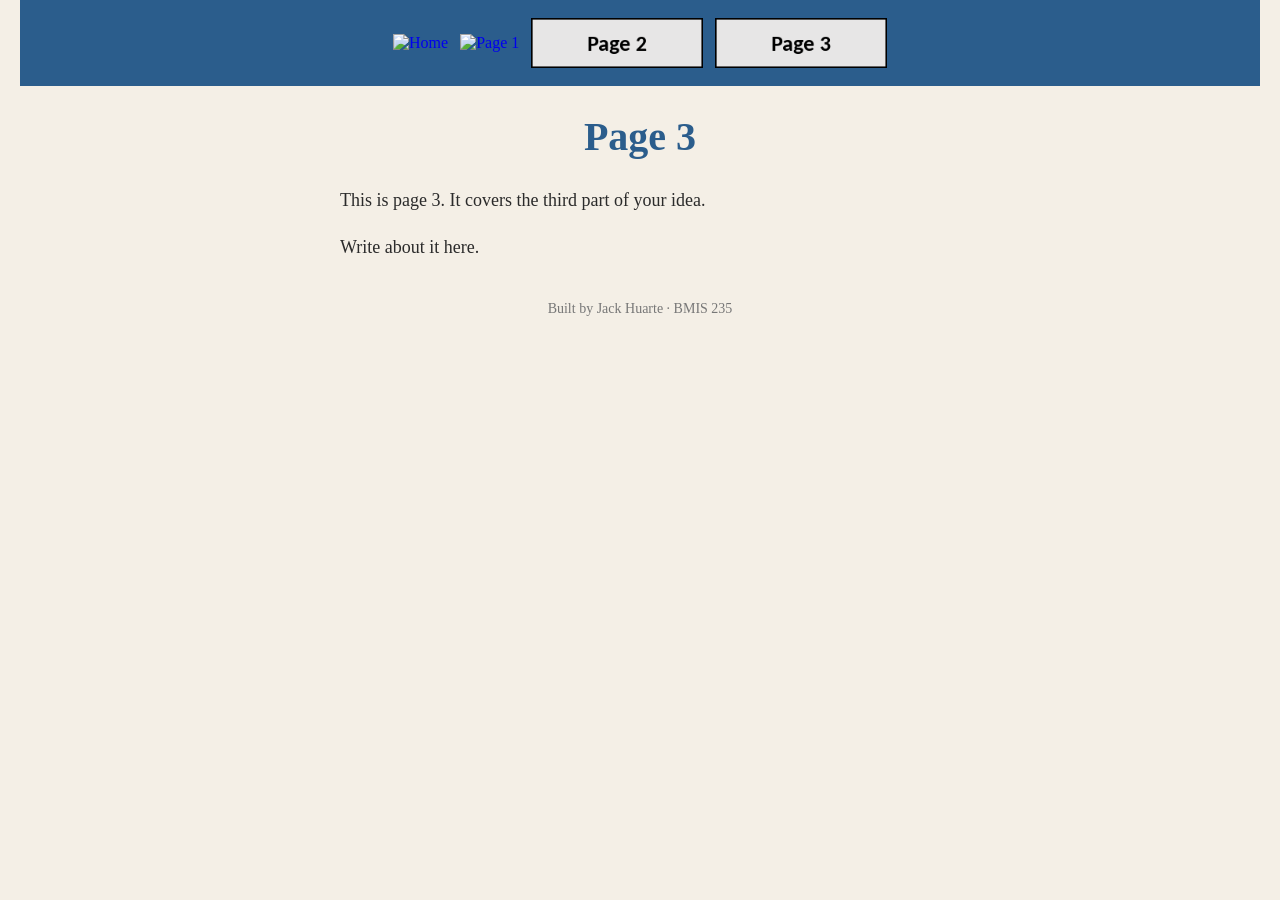
==== iron.html @ 2eb0a012 "Update Page 3 link image in navigation" ====
<!DOCTYPE html>
<!--
  Author: Jack Huarte
  GU username: JHuarte1
  Course: BMIS 235 - HTML-3
-->
<html lang="en">
<head>
<meta charset="utf-8">
<meta name="author" content="Jack Huarte">
<link rel="stylesheet" href="styles.css">
<title>Page 3</title>
</head>
<body>

<!-- ===== MENU ============================================================
     The menu is four links. Each link wraps an image instead of words.
     Build it once on this page, check that every link works,
     then copy the whole <nav> block and paste it over the menu on the
     other three pages, so every page has the exact same menu.
     ===================================================================== -->
<nav>
    <a href="index.html"><img src="img/home.png" alt="Home"></a>
    <a href="page1.html"><img src="img/page1.png" alt="Page 1"></a>
    <a href="page2.html"><img src="img/page2.png" alt="Page 2"></a>
    <a href="page3.html"><img src="img/page3.png" alt="Page 3"></a>
</nav>

<h1>Page 3</h1>
<p>This is page 3. It covers the third part of your idea.</p>
<p>Write about it here.</p>

<!-- Footer: fill in your name -->
<footer>Built by Jack Huarte &middot; BMIS 235</footer>

</body>
</html>
---- styles.css ----
/* =====================================================================
   styles.css  ·  YOUR BRAND
   ---------------------------------------------------------------------
   This one file is your brand guide. Every page that links to it gets
   the same font, the same colors and the same spacing.
   Change a color here once, and every page changes.

   Use the same font and colors you picked for your Excel menu images,
   so the menu and the pages look like one brand.
   ===================================================================== */

body {
    font-family: Georgia, "Times New Roman", serif;
    background-color: #f4efe6;
    color: #2b2b2b;
    margin: 0;
    padding: 0 20px 40px 20px;
}

/* the menu at the top of every page */
nav {
    background-color: #2b5d8c;
    padding: 14px;
    text-align: center;
}

/* every image inside the menu is forced to the same height.
   If your images still look different sizes, their WIDTHS are
   different: go back to Excel and make every cell the same size. */
nav img {
    height: 50px;
    margin: 4px;
    vertical-align: middle;
}

/* no underline or border around the image links */
nav a {
    text-decoration: none;
}

h1 {
    color: #2b5d8c;
    text-align: center;
    font-size: 40px;
}

p {
    max-width: 600px;
    margin: 20px auto;
    font-size: 18px;
    line-height: 1.5;
}

footer {
    text-align: center;
    font-size: 14px;
    color: #777777;
    margin-top: 40px;
}
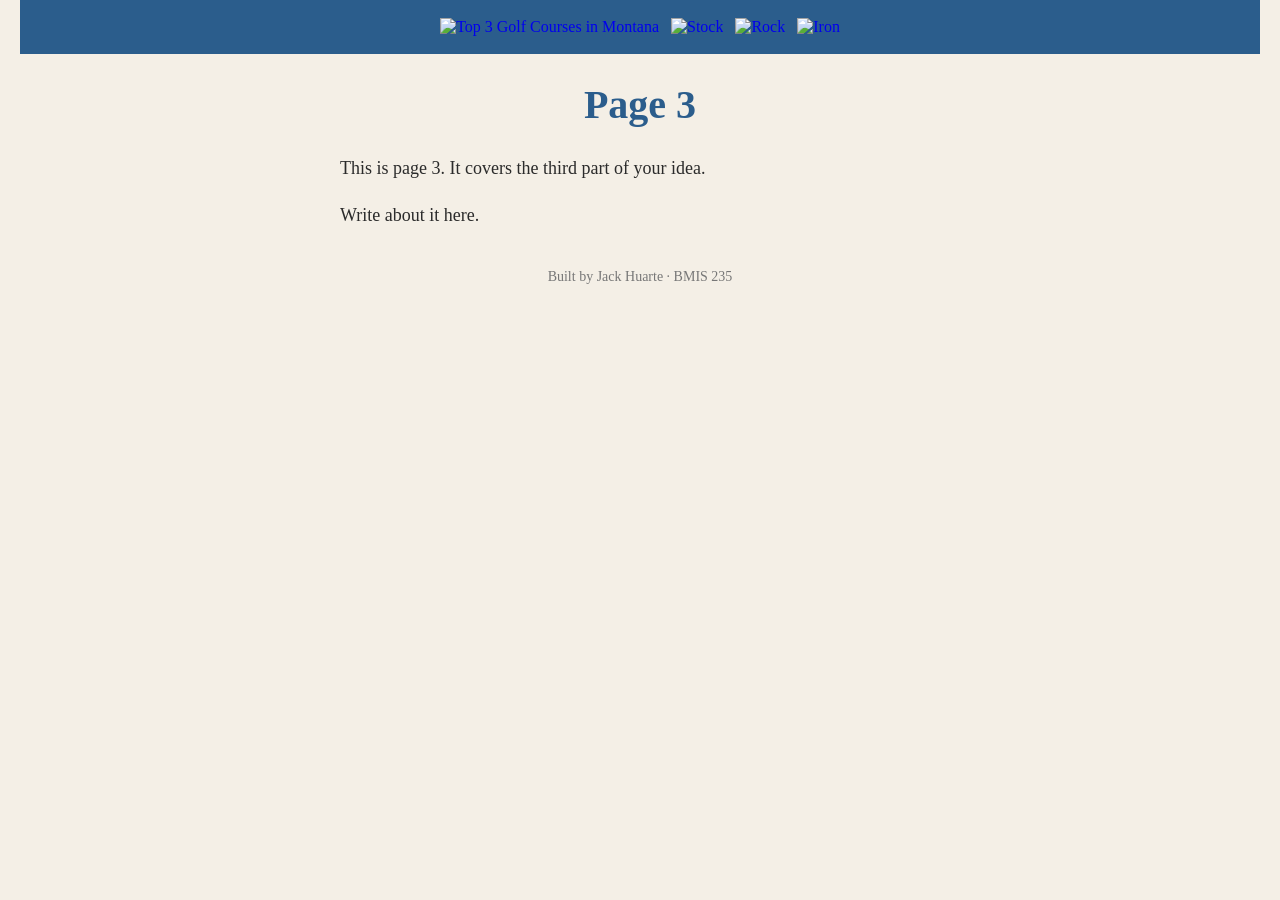
==== commit 20454889: "Update navigation links in iron.html" ====
--- a/iron.html
+++ b/iron.html
@@ -20,10 +20,10 @@
      other three pages, so every page has the exact same menu.
      ===================================================================== -->
 <nav>
-    <a href="index.html"><img src="img/home.png" alt="Home"></a>
-    <a href="page1.html"><img src="img/page1.png" alt="Page 1"></a>
-    <a href="page2.html"><img src="img/page2.png" alt="Page 2"></a>
-    <a href="page3.html"><img src="img/page3.png" alt="Page 3"></a>
+    <a href="golf.html"><img src="img/golf.png" alt="Top 3 Golf Courses in Montana"></a>
+    <a href="stock.html"><img src="img/stock.png" alt="Stock"></a>
+    <a href="rock.html"><img src="img/rock.png" alt="Rock"></a>
+    <a href="iron.html"><img src="img/iron.png" alt="Iron"></a>
 </nav>
 
 <h1>Page 3</h1>
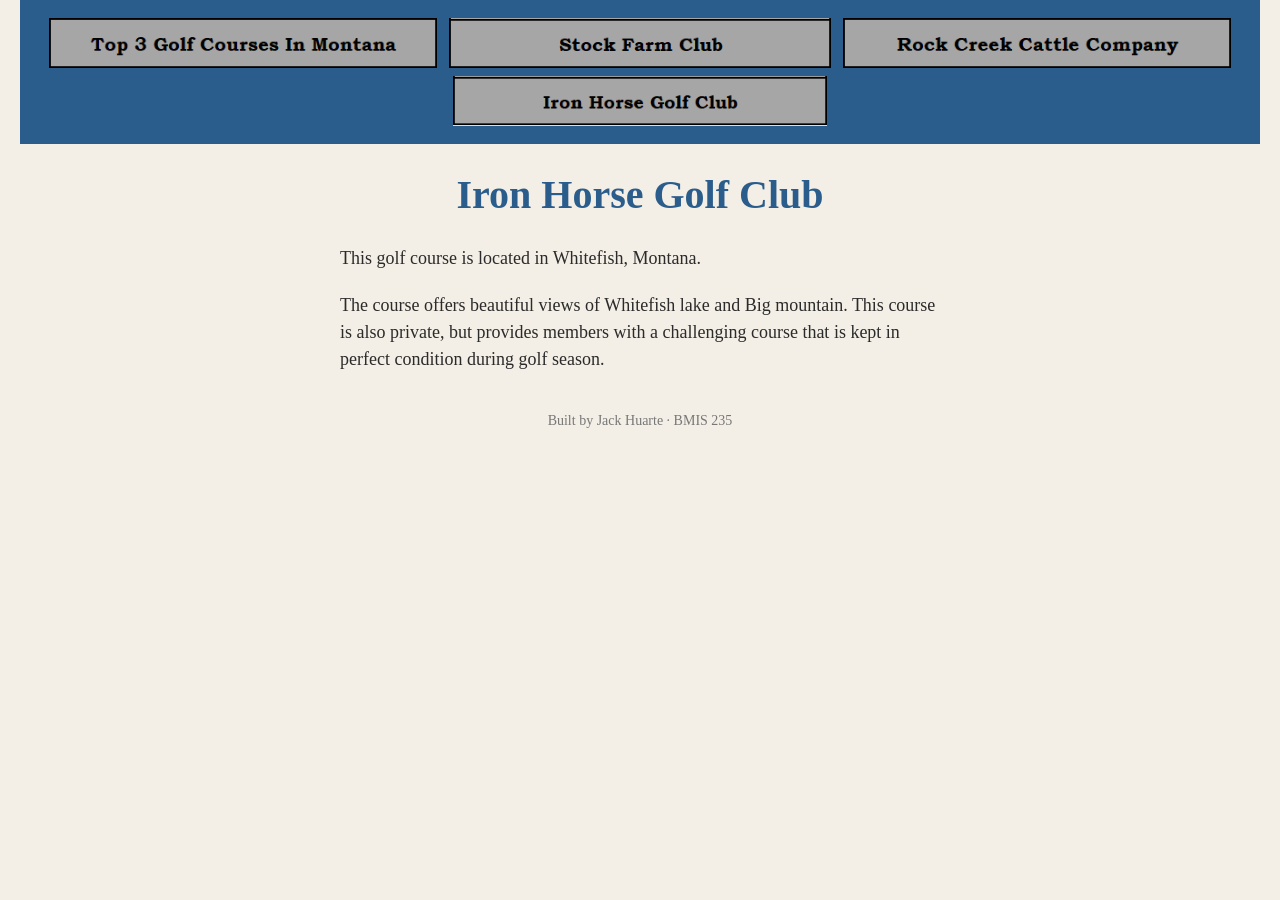
==== commit ed6e440f: "Revise Iron page title and description Updated content for Iron Horse Golf Club page." ====
--- a/iron.html
+++ b/iron.html
@@ -20,15 +20,15 @@
      other three pages, so every page has the exact same menu.
      ===================================================================== -->
 <nav>
-    <a href="golf.html"><img src="img/golf.png" alt="Top 3 Golf Courses in Montana"></a>
-    <a href="stock.html"><img src="img/stock.png" alt="Stock"></a>
-    <a href="rock.html"><img src="img/rock.png" alt="Rock"></a>
-    <a href="iron.html"><img src="img/iron.png" alt="Iron"></a>
+<a href="golf.html"><img src="./img/golf.png" alt="Top 3 Golf Courses in Montana"></a>
+    <a href="stock.html"><img src="./img/stock.png" alt="Stock Farm Club"></a>
+    <a href="rock.html"><img src="./img/rock.png" alt="Rock Creek Cattle Company"></a>
+    <a href="iron.html"><img src="./img/iron.png" alt="Iron Horse Golf Club"></a>
 </nav>
 
-<h1>Page 3</h1>
-<p>This is page 3. It covers the third part of your idea.</p>
-<p>Write about it here.</p>
+<h1>Iron Horse Golf Club</h1>
+<p>This golf course is located in Whitefish, Montana. </p>
+<p>The course offers beautiful views of Whitefish lake and Big mountain. This course is also private, but provides members with a challenging course that is kept in perfect condition during golf season.</p>
 
 <!-- Footer: fill in your name -->
 <footer>Built by Jack Huarte &middot; BMIS 235</footer>
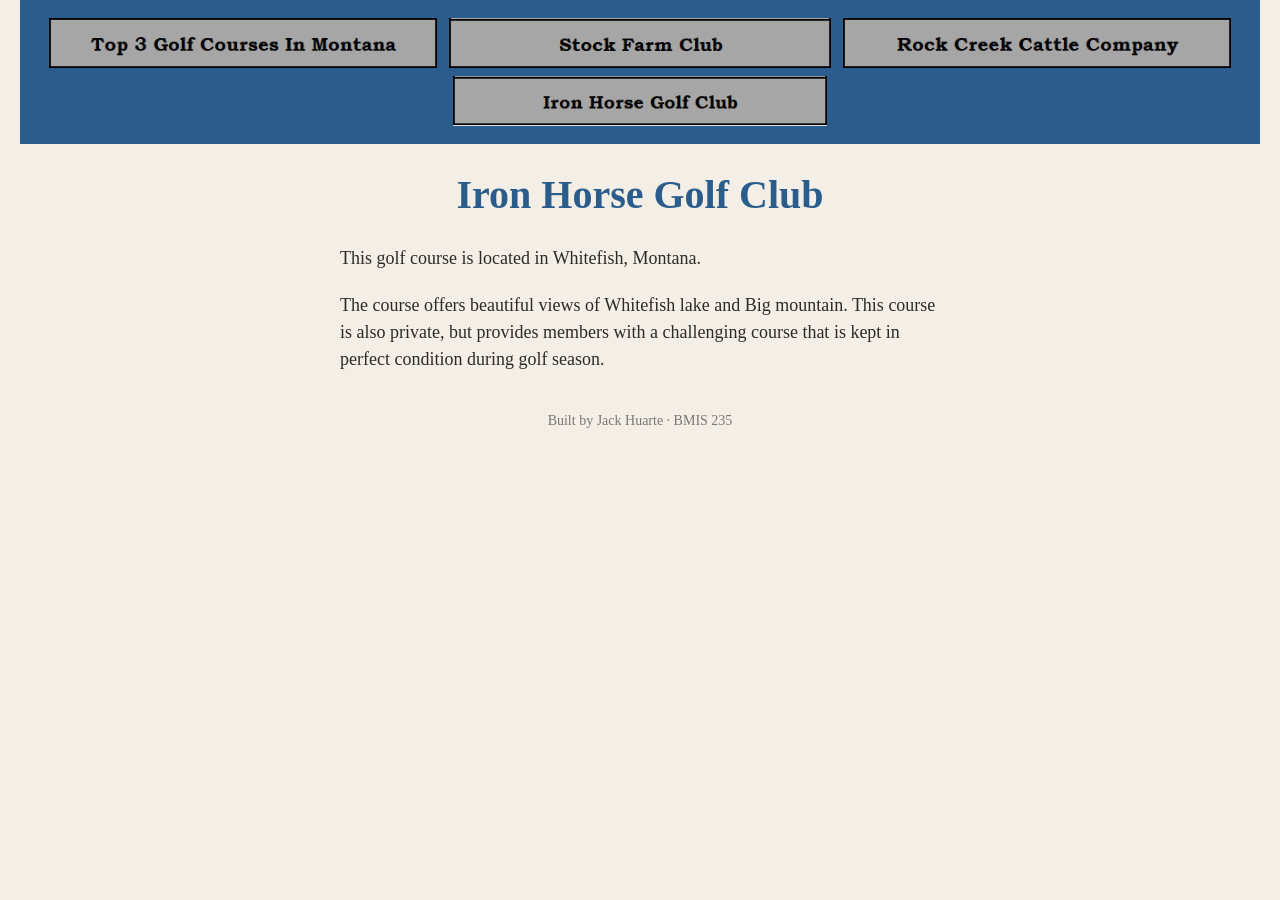
==== commit 0814a2ed: "Fix navigation link to point to index.html" ====
--- a/iron.html
+++ b/iron.html
@@ -20,7 +20,7 @@
      other three pages, so every page has the exact same menu.
      ===================================================================== -->
 <nav>
-<a href="golf.html"><img src="./img/golf.png" alt="Top 3 Golf Courses in Montana"></a>
+<a href="index.html"><img src="./img/golf.png" alt="Top 3 Golf Courses in Montana"></a>
     <a href="stock.html"><img src="./img/stock.png" alt="Stock Farm Club"></a>
     <a href="rock.html"><img src="./img/rock.png" alt="Rock Creek Cattle Company"></a>
     <a href="iron.html"><img src="./img/iron.png" alt="Iron Horse Golf Club"></a>
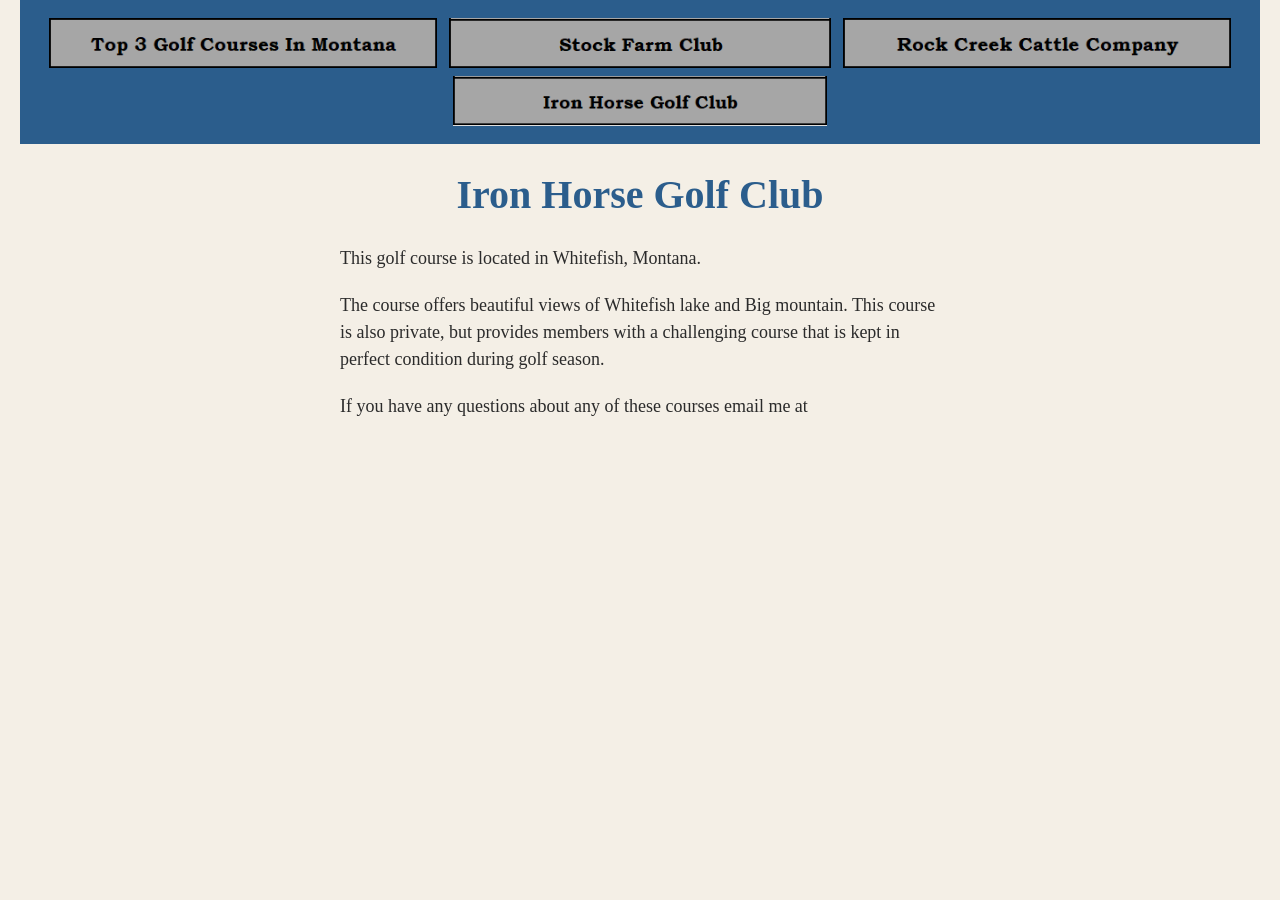
==== commit d0f87006: "Fix email link typo in iron.html" ====
--- a/iron.html
+++ b/iron.html
@@ -29,7 +29,7 @@
 <h1>Iron Horse Golf Club</h1>
 <p>This golf course is located in Whitefish, Montana. </p>
 <p>The course offers beautiful views of Whitefish lake and Big mountain. This course is also private, but provides members with a challenging course that is kept in perfect condition during golf season.</p>
-
+<p>If you have any questions about any of these courses email me at <a href="malito:jhuarte@zagmail.gonzaga.edu</a></p>
 <!-- Footer: fill in your name -->
 <footer>Built by Jack Huarte &middot; BMIS 235</footer>
 
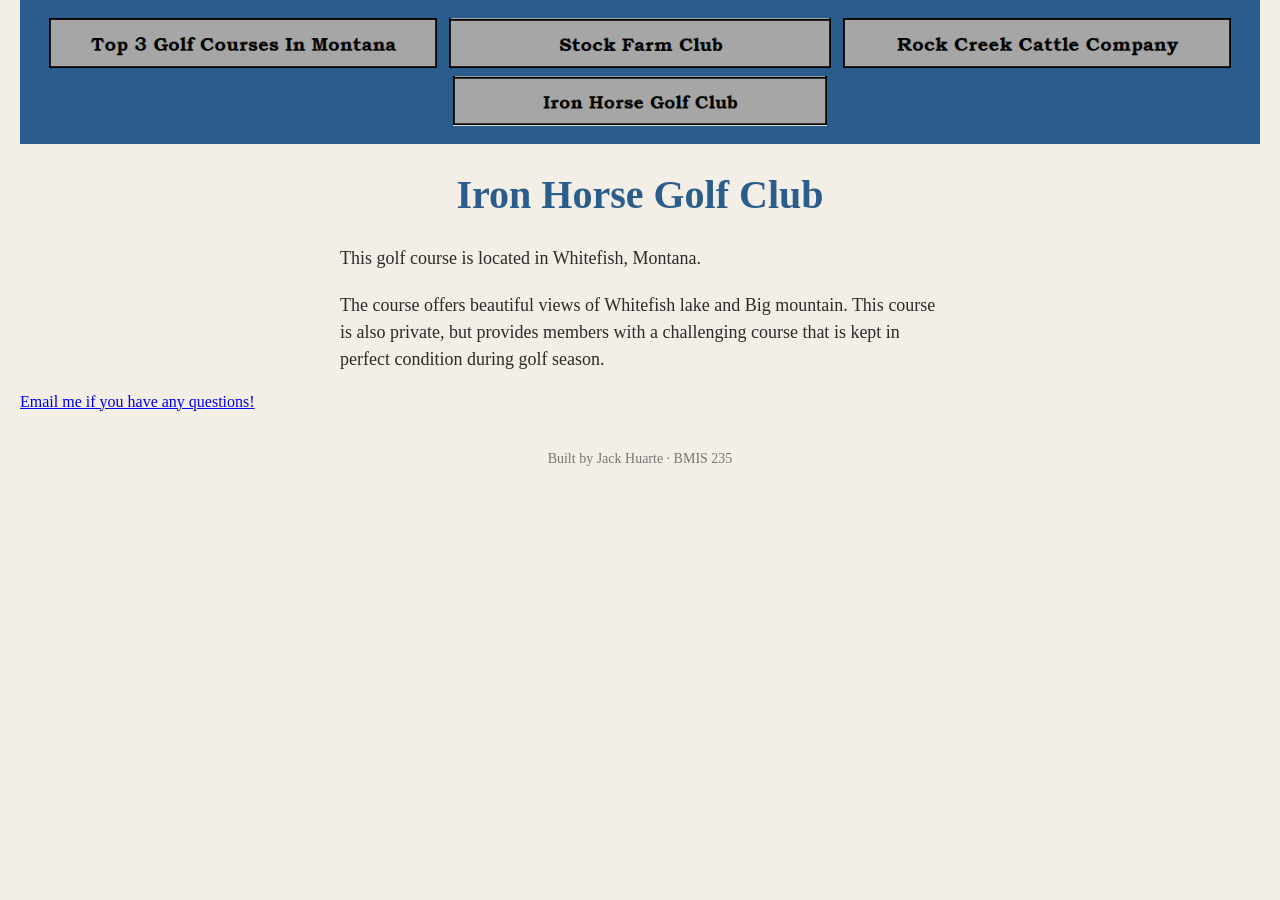
==== commit 830297eb: "Fix email link and update contact text" ====
--- a/iron.html
+++ b/iron.html
@@ -29,7 +29,9 @@
 <h1>Iron Horse Golf Club</h1>
 <p>This golf course is located in Whitefish, Montana. </p>
 <p>The course offers beautiful views of Whitefish lake and Big mountain. This course is also private, but provides members with a challenging course that is kept in perfect condition during golf season.</p>
-<p>If you have any questions about any of these courses email me at <a href="malito:jhuarte@zagmail.gonzaga.edu</a></p>
+  
+<a href="malito:jhuarte@zagmail.gonzaga.edu">Email me if you have any questions!</a>
+  
 <!-- Footer: fill in your name -->
 <footer>Built by Jack Huarte &middot; BMIS 235</footer>
 
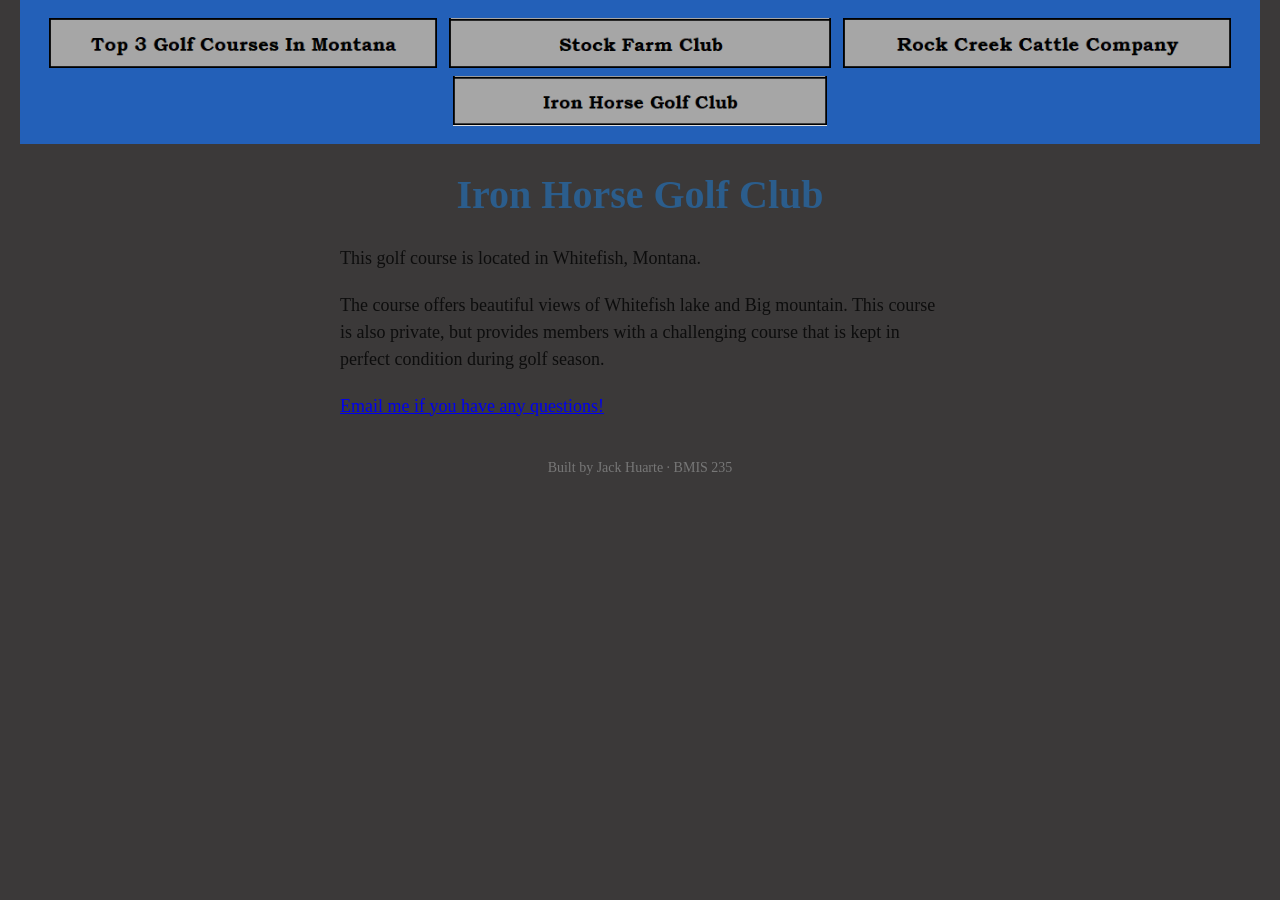
==== commit a4a7bce2: "Wrap email link in paragraph tag" ====
--- a/iron.html
+++ b/iron.html
@@ -30,7 +30,7 @@
 <p>This golf course is located in Whitefish, Montana. </p>
 <p>The course offers beautiful views of Whitefish lake and Big mountain. This course is also private, but provides members with a challenging course that is kept in perfect condition during golf season.</p>
   
-<a href="malito:jhuarte@zagmail.gonzaga.edu">Email me if you have any questions!</a>
+<p><a href="malito:jhuarte@zagmail.gonzaga.edu">Email me if you have any questions!</a></p>
   
 <!-- Footer: fill in your name -->
 <footer>Built by Jack Huarte &middot; BMIS 235</footer>
--- a/styles.css
+++ b/styles.css
@@ -10,16 +10,16 @@
    ===================================================================== */
 
 body {
-    font-family: Georgia, "Times New Roman", serif;
-    background-color: #f4efe6;
-    color: #2b2b2b;
+    font-family: Georgia, "Bell MT", serif;
+    background-color: #3B3939;
+    color: #0D0D0D;
     margin: 0;
     padding: 0 20px 40px 20px;
 }
 
 /* the menu at the top of every page */
 nav {
-    background-color: #2b5d8c;
+    background-color: #2360B8;
     padding: 14px;
     text-align: center;
 }
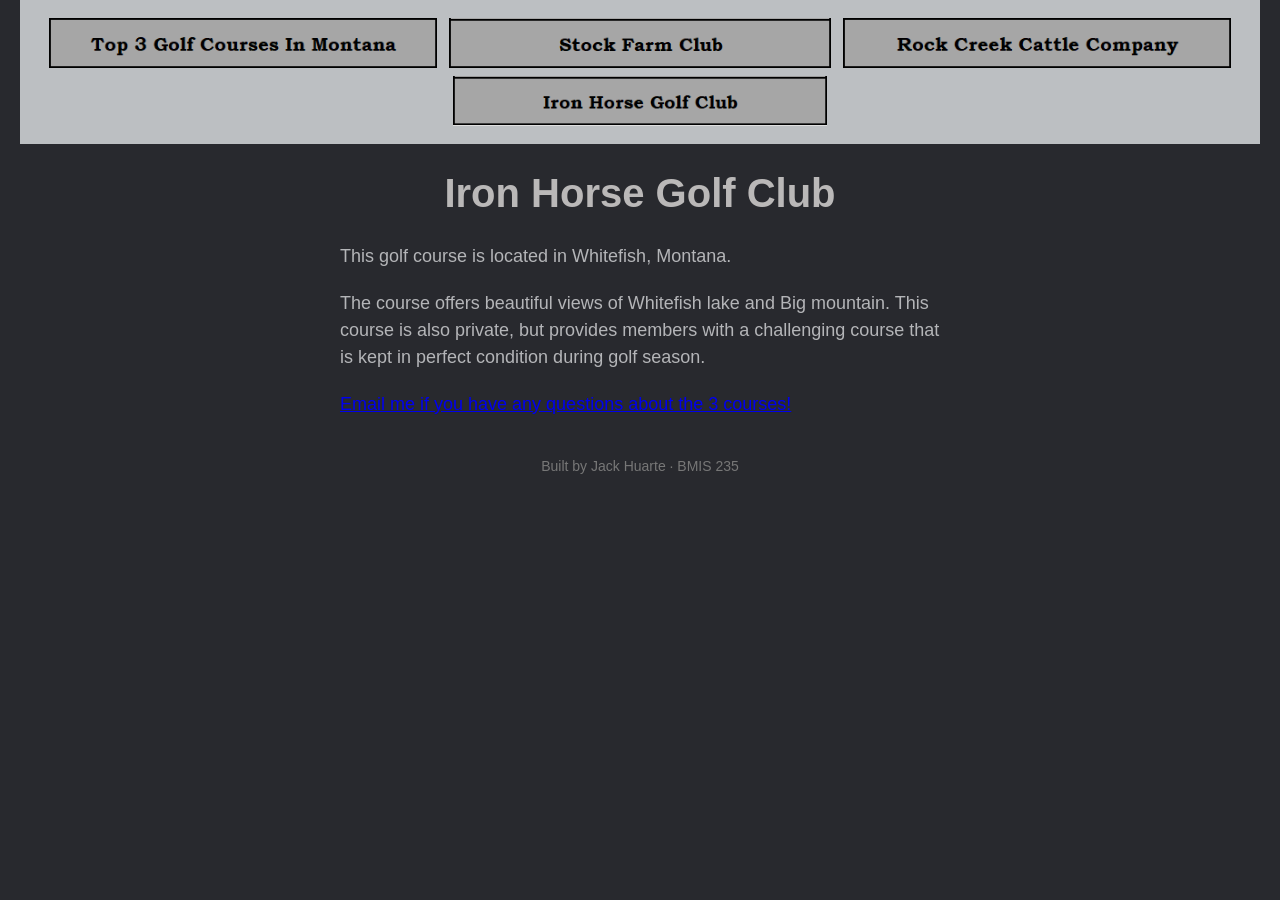
==== commit 988019c9: "Update title and email prompt in iron.html" ====
--- a/iron.html
+++ b/iron.html
@@ -9,7 +9,7 @@
 <meta charset="utf-8">
 <meta name="author" content="Jack Huarte">
 <link rel="stylesheet" href="styles.css">
-<title>Page 3</title>
+<title>Iron Horse Golf Club</title>
 </head>
 <body>
 
@@ -30,7 +30,7 @@
 <p>This golf course is located in Whitefish, Montana. </p>
 <p>The course offers beautiful views of Whitefish lake and Big mountain. This course is also private, but provides members with a challenging course that is kept in perfect condition during golf season.</p>
   
-<p><a href="malito:jhuarte@zagmail.gonzaga.edu">Email me if you have any questions!</a></p>
+<p><a href="malito:jhuarte@zagmail.gonzaga.edu">Email me if you have any questions about the 3 courses!</a></p>
   
 <!-- Footer: fill in your name -->
 <footer>Built by Jack Huarte &middot; BMIS 235</footer>
--- a/styles.css
+++ b/styles.css
@@ -10,16 +10,16 @@
    ===================================================================== */
 
 body {
-    font-family: Georgia, "Bell MT", serif;
-    background-color: #3B3939;
-    color: #0D0D0D;
+    font-family: 'inter', sans-serif;
+    background-color: #28292e;
+    color: #b4b5b8;
     margin: 0;
     padding: 0 20px 40px 20px;
 }
 
 /* the menu at the top of every page */
 nav {
-    background-color: #2360B8;
+    background-color: #bcbfc2;
     padding: 14px;
     text-align: center;
 }
@@ -39,7 +39,7 @@
 }
 
 h1 {
-    color: #2b5d8c;
+    color: #bab8b8;
     text-align: center;
     font-size: 40px;
 }
